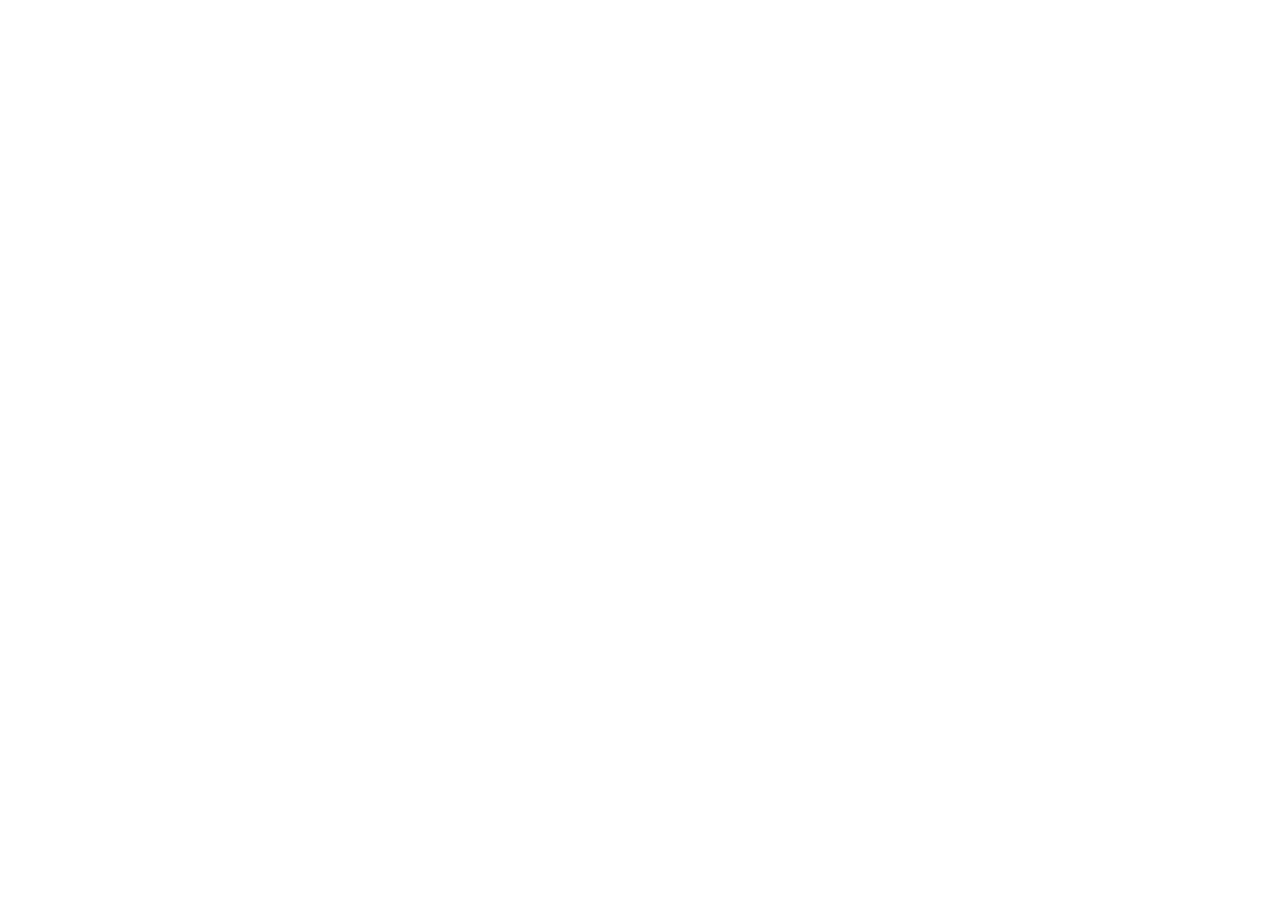
==== index.html @ 6c30fa88 "Update index.html" ====
<!DOCTYPE html>
<html lang="en">
<head>
    <meta charset="UTF-8">
    <meta name="viewport" content="width=device-width, initial-scale=1.0">
    <title>Indira Offerman</title>
    <link rel="stylesheet" href="styles.css">
    <link rel="stylesheet" href="stylesheet.css">
</head>
<body class="index">
    <header>
        <h1>Indira Offerman</h1>
        <a href="index.html"><img src="stella-7.svg" alt="Home" class="stella"></a>
    </header>
    
    <div class="bg"><video autoplay muted loop playsinline id="bgvideo" disablePictureInPicture="true"><source src="./bgvideo.mp4" type="video/mp4"></video></div>

    <div class="menu">
        <ul>
            <li><a href="contact.html">[cv/contact]</a></li>
            <li><a href="Indira+Offerman_Portfolio_web.pdf" target="_blank">[portfolio]</a></li>
        </ul>
    </div>
</body>
</html>
---- styles.css ----
body, html {
    margin: 0;
    padding: 0;
    scrollbar-width: none;
    font-family: 'Ronzino';
    width: 100%;
    height: 100%;
    box-sizing: border-box;
}

html{font-size: 14px !important;}

header {
    position: fixed;
    top: 0;
    left: 0;
    margin: 10px;
    width: 100%;
    display: flex;
    flex-direction: row;
    justify-content: space-between;
    align-items: center;
    color: white;
    mix-blend-mode: exclusion;
}

.contact header, .contact a{
    color: black;
    text-decoration: none;
    mix-blend-mode: normal;
}

.index a {
  text-decoration: none;
  color: white;
  font-family: 'Ronzino', regular;
  
}


.contact{
    mix-blend-mode: normal; 
    width: 100dvw;
    height: 100dvh;
    display: flex;
    flex-direction: column;
    justify-content: space-between;
   }

.contact header{
    position: static;
    display: grid;
    grid-template-columns: 1fr auto 1fr;
   }

.contact header a{justify-self: end;
    color: black;
    text-decoration: none;}

.contact header:nth-child(2) {
    align-self: center;
    justify-self: center;
}

h1 {
    all: unset;
    padding: 1%;
    font-size: clamp(1.5rem, calc(1.306rem + 0.864vw), 2.083rem) !important;
  letter-spacing: 0.2rem;
}

.stella {
    height: clamp(2rem, calc(1.741rem + 1.152vw), 2.777rem) !important;
    width: auto; 
    display: inline-block;
    vertical-align: middle;
}


header a{
    padding: 1%;
}

#bgvideo {
    z-index: -1;
  position: fixed;
  right: 0;
  bottom: 0;
  min-width: 100%;
  min-height: 100%;
  align-self: center;
  object-fit: cover;
}

.index ul{
    display: flex;
    flex-direction: row;
    justify-content: center;
    align-items: center;
    gap: 2rem;
}
.index ul, .index li {
  list-style: none;
  margin: 0;
  padding: 0;
}

.menu a {font-size: clamp(1.2rem, calc(1.044rem + 0.694vw), 1.667rem) !important;}

.menu {
  position: fixed;
  width: 100dvw;
  height: 100dvh;
  display: flex;
  flex-direction: row;
  justify-content: center;
  align-items: center;
  mix-blend-mode: exclusion;
}

.contact header #titlepage{grid-column: 1;
    text-align: center;
  white-space: nowrap;}
#cv-contact {
  display: flex;
    flex: 1; 
  flex-direction: row;
  padding: 0;
  padding-left: 2%;
  padding-right: 2%;
   font-size: clamp(0.95rem, calc(0.9045rem + 0.2182vw), 1.1rem) !important;
 }
.cv{width: 75%; }
.contacts{width: 25%;}
.cv, .contacts {
  display: flex;
  flex-direction: column;
  align-items: flex-start;
  justify-content: flex-start;
  margin: 0;
  padding: 0;
}


#cv-contact ul{
    height:auto;
    gap: .5rem;
    margin-bottom: 1rem;
}


#cv-contact ul,
#cv-contact li {
    display: flex;
    flex-direction: column;
    align-items: flex-start;
    justify-content: flex-start;
    padding: 0;
}



#cv-contact h3, 
#cv-contact p {
    margin: 0;
}

footer p{
    font-size: clamp(0.625rem, calc(0.5739rem + 0.2273vw), 0.75rem) !important;
    padding: 0;
}

footer {
  bottom: 0%;
  left: 0;
  width: 100%;
  display: flex;
  justify-content: center;
  align-items: center;
  margin-bottom: 0;
  padding: 0;
  }

@media (max-width: 768px) {
  .index ul {
    flex-direction: column;
    gap: 1rem;
  }

  .cv, .contacts {
    width: 100%;
  }

  .cv{
    margin-bottom: 5rem;
  }

  .contact header {
    display: flex;
    flex-wrap: wrap; 
    justify-content: space-between;
  }

  
  .contact header #titlepage {
    width: 100%;       
    text-align: center; 
    order: 3;         
    padding-top: 1rem;
  }

  h1, h2, header a {
    padding: 1.5%;
  }

  #cv-contact {
    flex-direction: column;
    padding-bottom: 15%;
  }

  #cv-contact ul{
    padding: 2.5%;
    margin: 0;
    gap: 1rem;
    margin:0;
    margin-bottom: 1rem;
  }
}
---- stylesheet.css ----
@font-face {
    font-family: 'Ronzino';
    src: url('Ronzino-Bold.woff2') format('woff2'),
        url('Ronzino-Bold.woff') format('woff');
    font-weight: bold;
    font-style: normal;
    font-display: swap;
}

@font-face {
    font-family: 'Ronzino';
    src: url('Ronzino-BoldOblique.woff2') format('woff2'),
        url('Ronzino-BoldOblique.woff') format('woff');
    font-weight: bold;
    font-style: italic;
    font-display: swap;
}

@font-face {
    font-family: 'Ronzino';
    src: url('Ronzino-Medium.woff2') format('woff2'),
        url('Ronzino-Medium.woff') format('woff');
    font-weight: 500;
    font-style: normal;
    font-display: swap;
}

@font-face {
    font-family: 'Ronzino';
    src: url('Ronzino-MediumOblique.woff2') format('woff2'),
        url('Ronzino-MediumOblique.woff') format('woff');
    font-weight: 500;
    font-style: italic;
    font-display: swap;
}

@font-face {
    font-family: 'Ronzino Oblique';
    src: url('Ronzino-Oblique.woff2') format('woff2'),
        url('Ronzino-Oblique.woff') format('woff');
    font-weight: normal;
    font-style: italic;
    font-display: swap;
}

@font-face {
    font-family: 'Ronzino';
    src: url('Ronzino-Regular.woff2') format('woff2'),
        url('Ronzino-Regular.woff') format('woff');
    font-weight: normal;
    font-style: normal;
    font-display: swap;
}
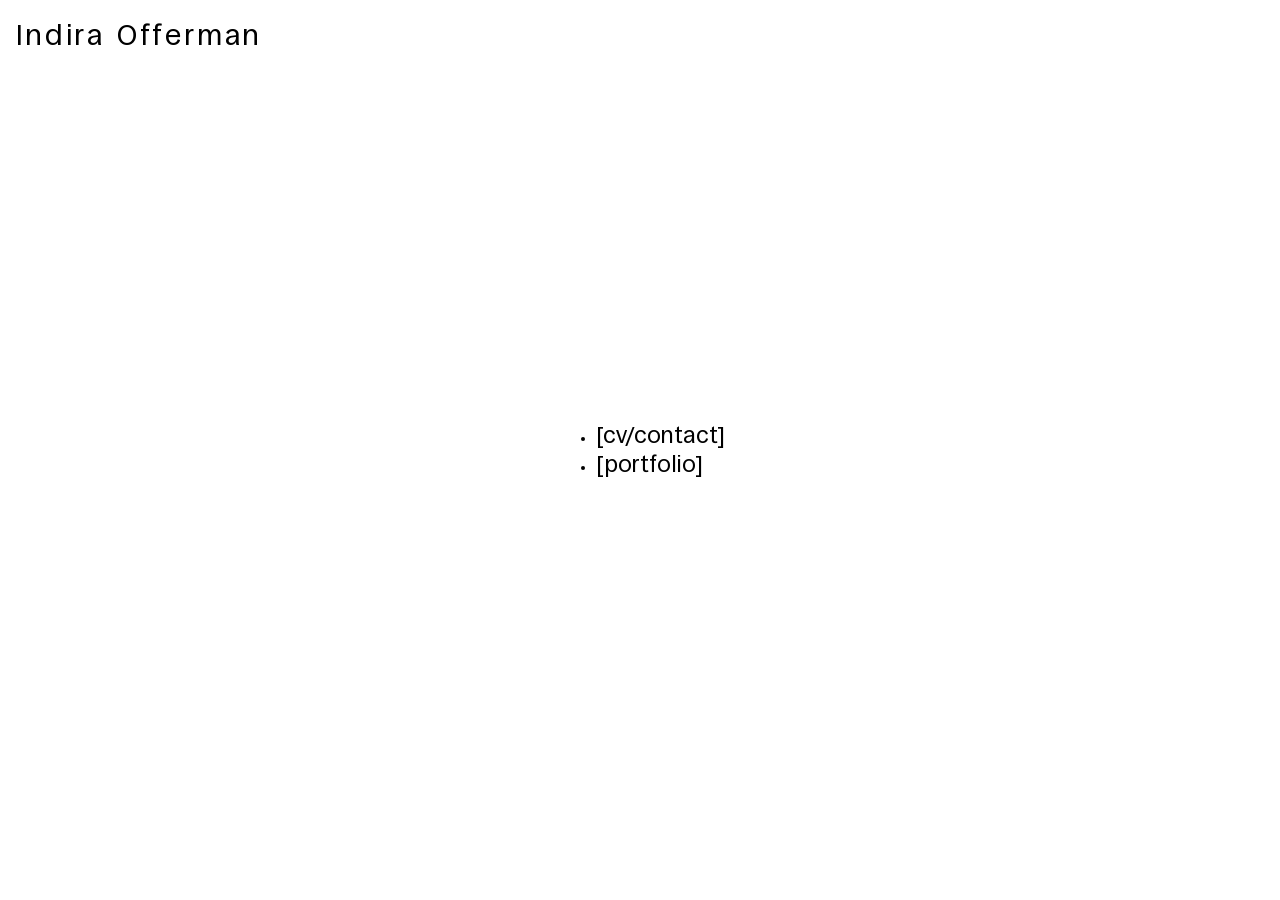
==== commit ce896b67: "Change body class from 'index' to 'contact'" ====
--- a/index.html
+++ b/index.html
@@ -7,7 +7,7 @@
     <link rel="stylesheet" href="styles.css">
     <link rel="stylesheet" href="stylesheet.css">
 </head>
-<body class="index">
+<body class="contact">
     <header>
         <h1>Indira Offerman</h1>
         <a href="index.html"><img src="stella-7.svg" alt="Home" class="stella"></a>
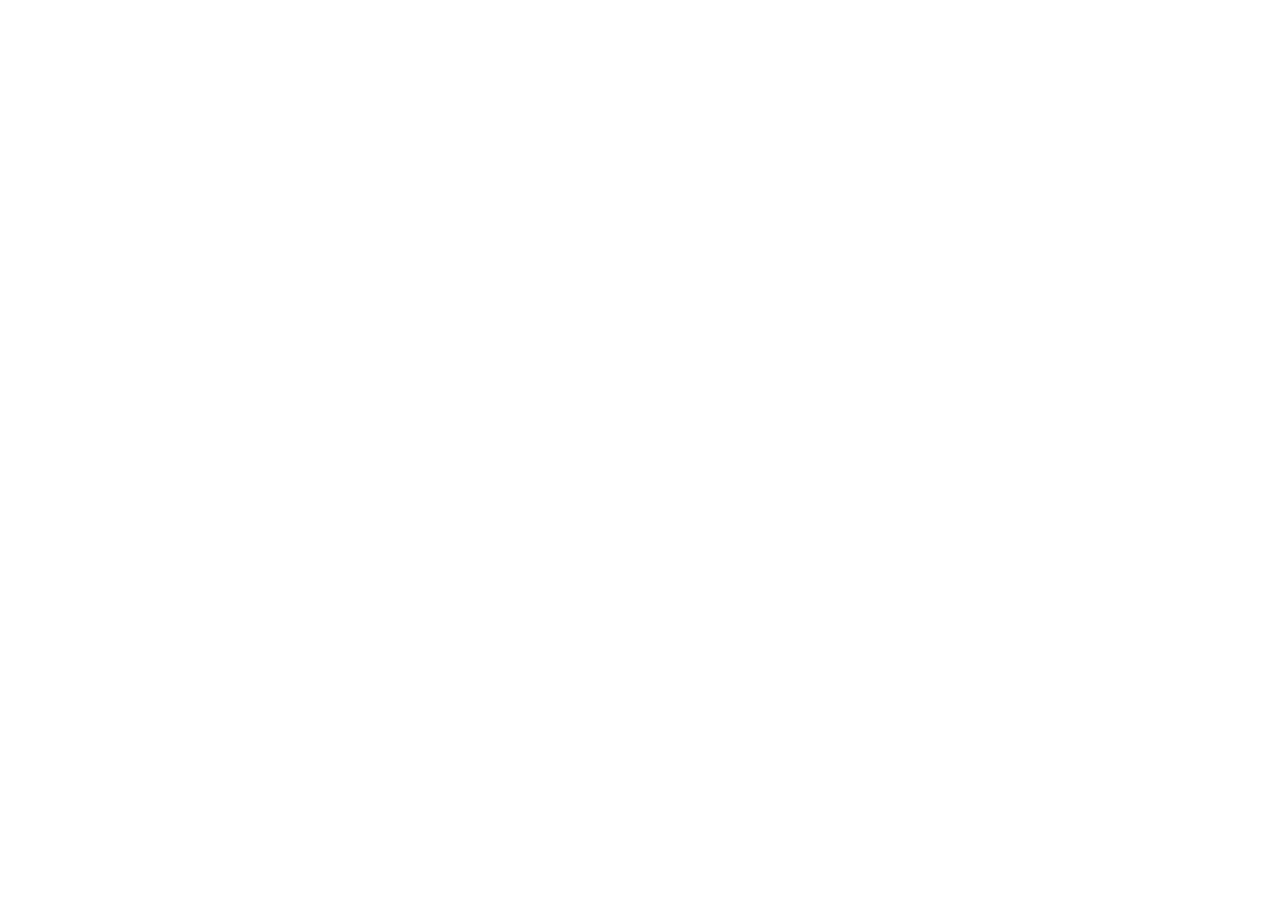
==== commit b469c557: "Update HTML structure and class names" ====
--- a/index.html
+++ b/index.html
@@ -7,7 +7,7 @@
     <link rel="stylesheet" href="styles.css">
     <link rel="stylesheet" href="stylesheet.css">
 </head>
-<body class="contact">
+<body class="index">
     <header>
         <h1>Indira Offerman</h1>
         <a href="index.html"><img src="stella-7.svg" alt="Home" class="stella"></a>
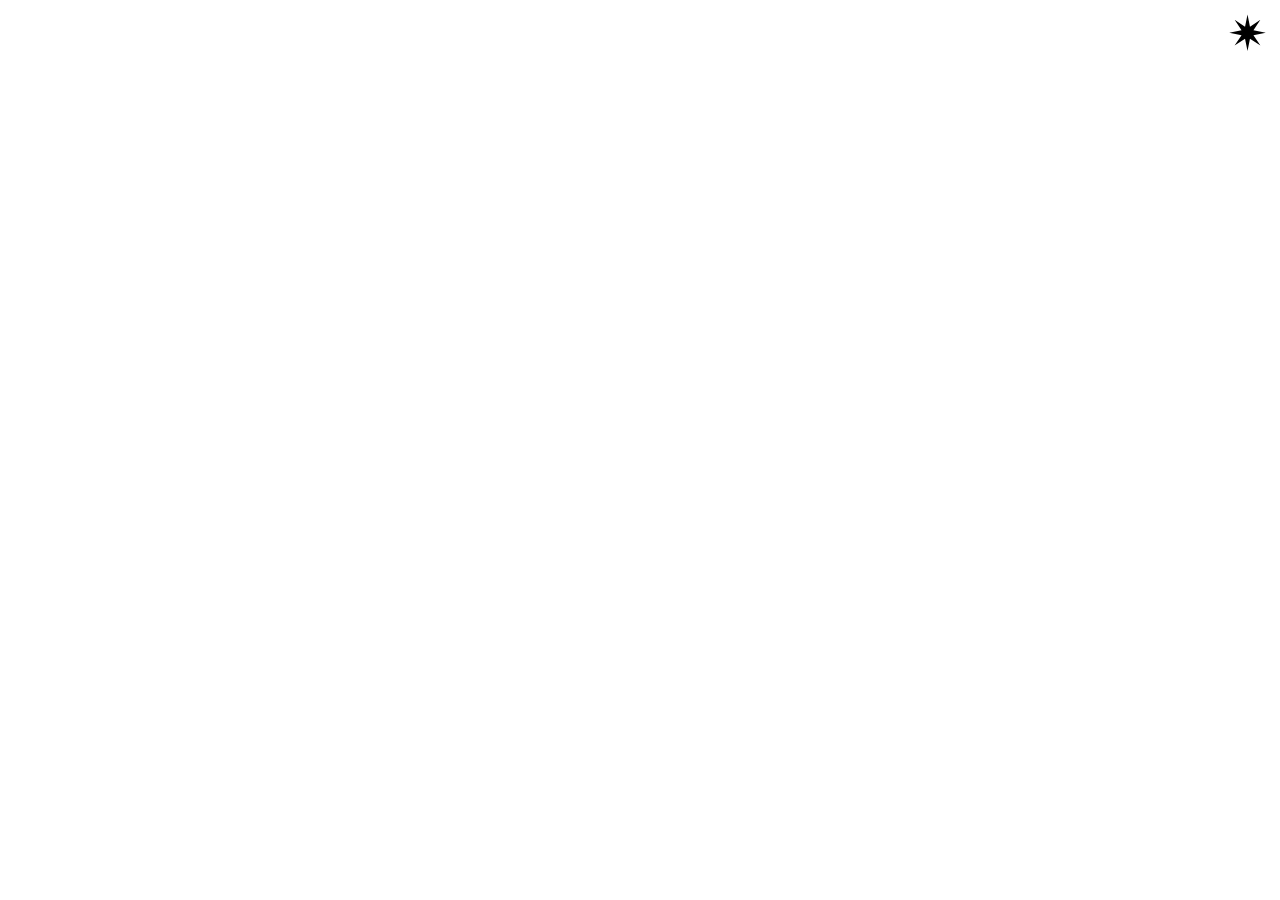
==== commit e468c4e6: "Update index.html with new title and image Added a title header for cv/contact and updated home imag" ====
--- a/index.html
+++ b/index.html
@@ -10,7 +10,8 @@
 <body class="index">
     <header>
         <h1>Indira Offerman</h1>
-        <a href="index.html"><img src="stella-7.svg" alt="Home" class="stella"></a>
+        <h1 id="titlepage">cv/contact</h1>
+        <a href="index.html"><img src="stella-8.svg" alt="Home" class="stella"></a>
     </header>
     
     <div class="bg"><video autoplay muted loop playsinline id="bgvideo" disablePictureInPicture="true"><source src="./bgvideo.mp4" type="video/mp4"></video></div>
--- a/styles.css
+++ b/styles.css
@@ -13,8 +13,7 @@
 header {
     position: fixed;
     top: 0;
-    left: 0;
-    margin: 10px;
+    left: 10;
     width: 100%;
     display: flex;
     flex-direction: row;
@@ -33,7 +32,7 @@
 .index a {
   text-decoration: none;
   color: white;
-  font-family: 'Ronzino', regular;
+  font-family: 'Archivo', sans-serif;
   
 }
 
@@ -118,7 +117,7 @@
   mix-blend-mode: exclusion;
 }
 
-.contact header #titlepage{grid-column: 1;
+.contact header #titlepage{grid-column: 2;
     text-align: center;
   white-space: nowrap;}
 #cv-contact {
@@ -210,7 +209,7 @@
   }
 
   h1, h2, header a {
-    padding: 1.5%;
+    padding: 2.5%;
   }
 
   #cv-contact {
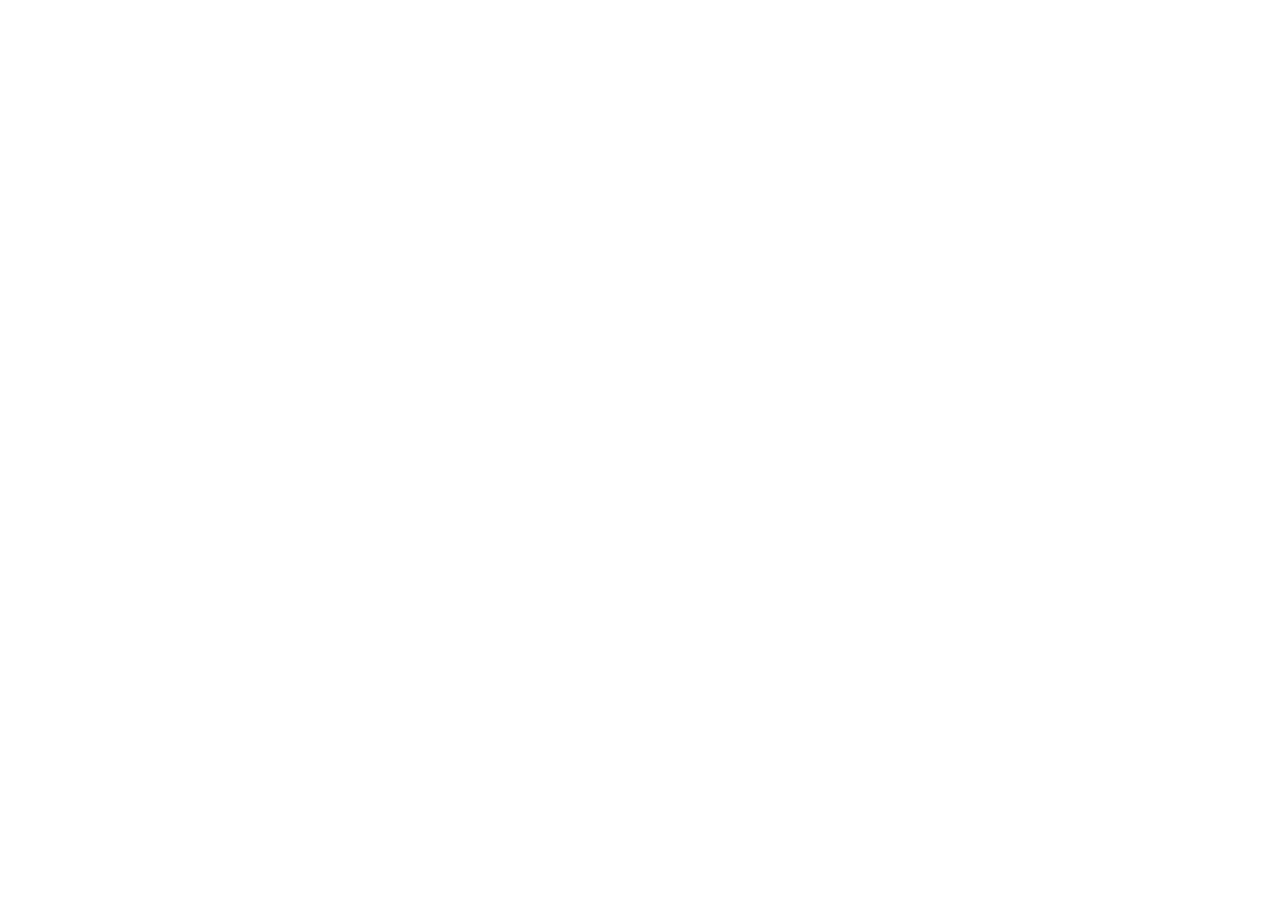
==== commit 5863e25b: "Update index.html" ====
--- a/index.html
+++ b/index.html
@@ -11,7 +11,7 @@
     <header>
         <h1>Indira Offerman</h1>
         <h1 id="titlepage">cv/contact</h1>
-        <a href="index.html"><img src="stella-8.svg" alt="Home" class="stella"></a>
+        <a href="index.html"><img src="stella-7.svg" alt="Home" class="stella"></a>
     </header>
     
     <div class="bg"><video autoplay muted loop playsinline id="bgvideo" disablePictureInPicture="true"><source src="./bgvideo.mp4" type="video/mp4"></video></div>
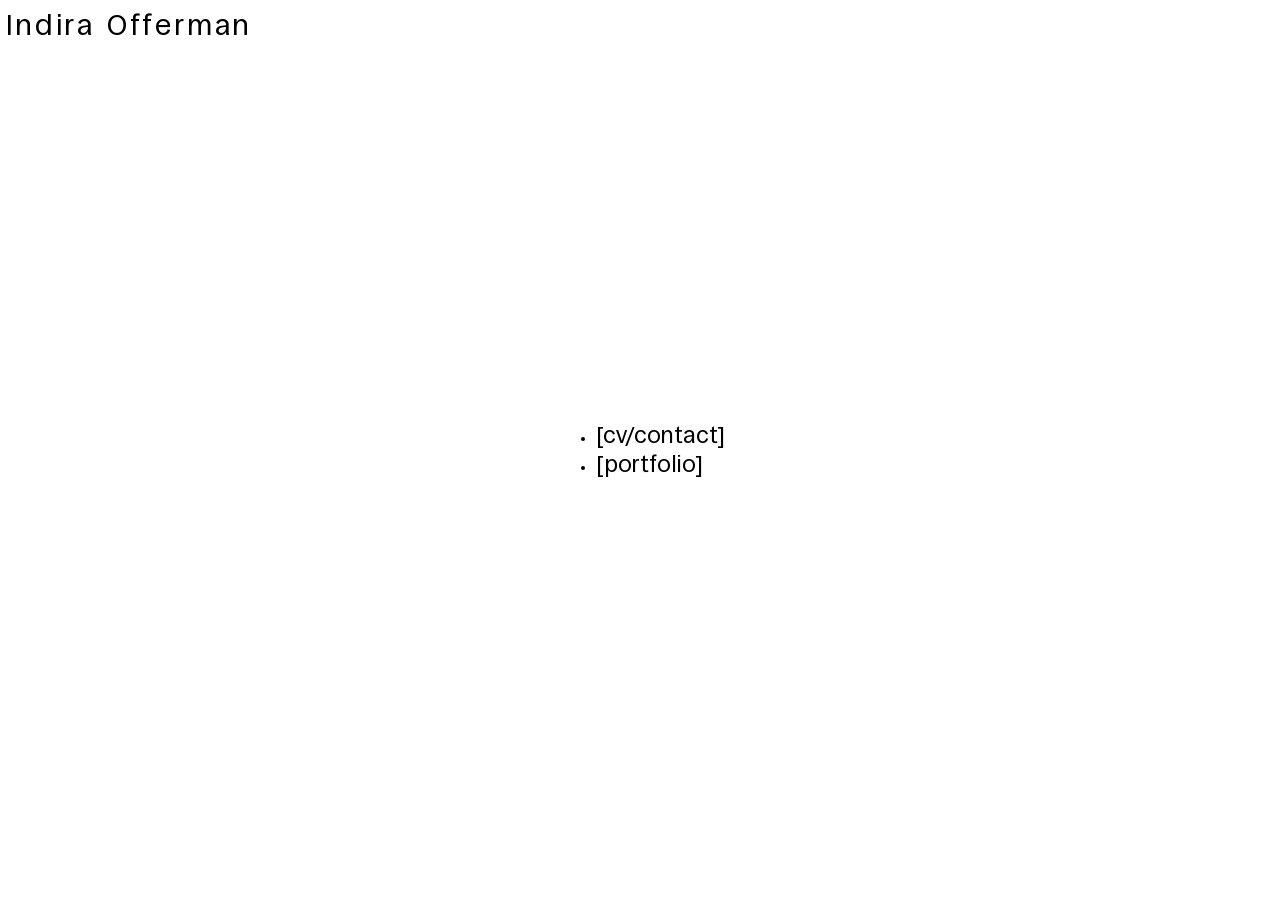
==== commit 17e412c1: "Update index.html" ====
--- a/index.html
+++ b/index.html
@@ -7,10 +7,9 @@
     <link rel="stylesheet" href="styles.css">
     <link rel="stylesheet" href="stylesheet.css">
 </head>
-<body class="index">
+<body class="contact">
     <header>
-        <h1>Indira Offerman</h1>
-        <h1 id="titlepage">cv/contact</h1>
+        <h1>Indira Offerman</h1> 
         <a href="index.html"><img src="stella-7.svg" alt="Home" class="stella"></a>
     </header>
     
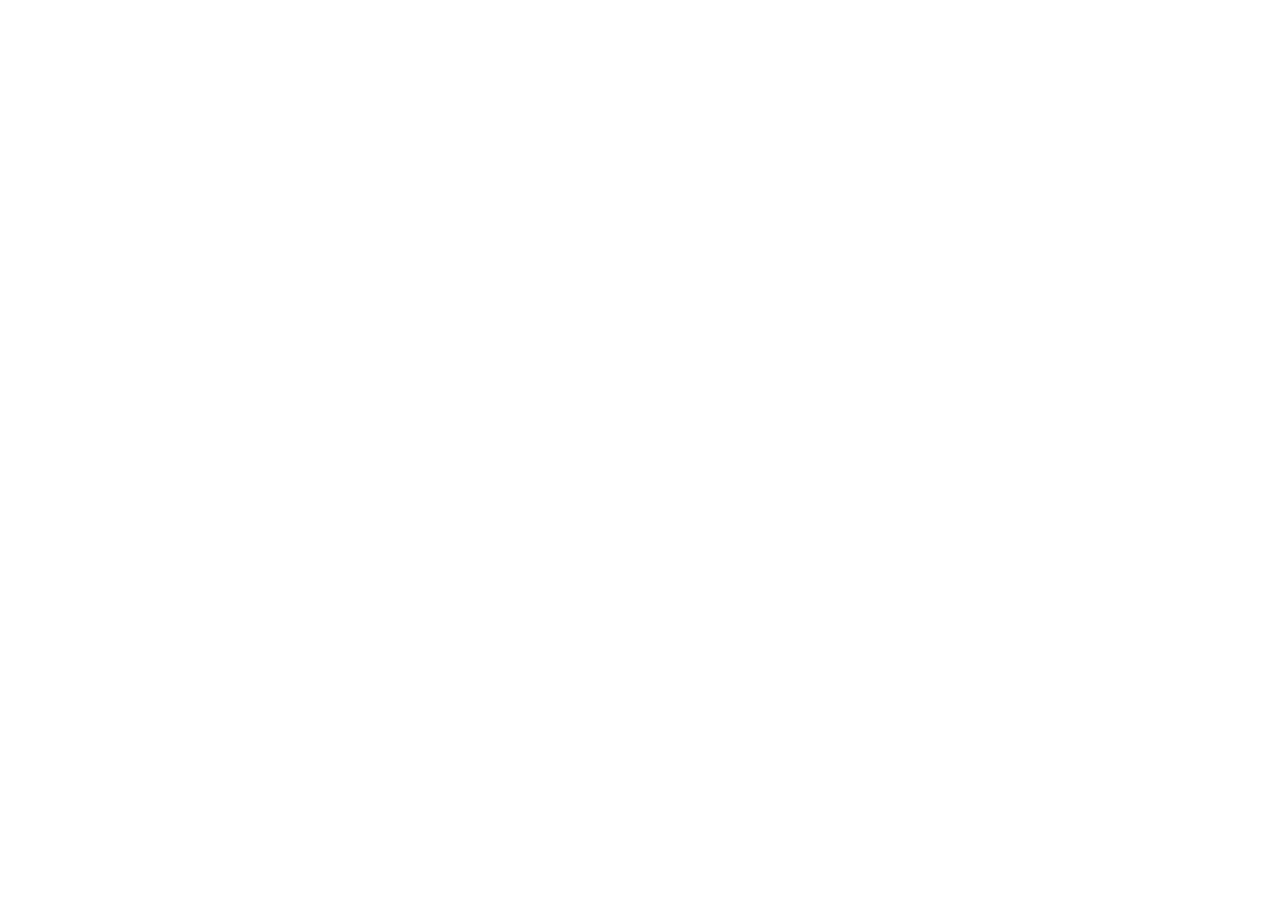
==== commit 8b615e03: "Update body class and preserve HTML structure" ====
--- a/index.html
+++ b/index.html
@@ -7,7 +7,7 @@
     <link rel="stylesheet" href="styles.css">
     <link rel="stylesheet" href="stylesheet.css">
 </head>
-<body class="contact">
+<body class="index">
     <header>
         <h1>Indira Offerman</h1> 
         <a href="index.html"><img src="stella-7.svg" alt="Home" class="stella"></a>
